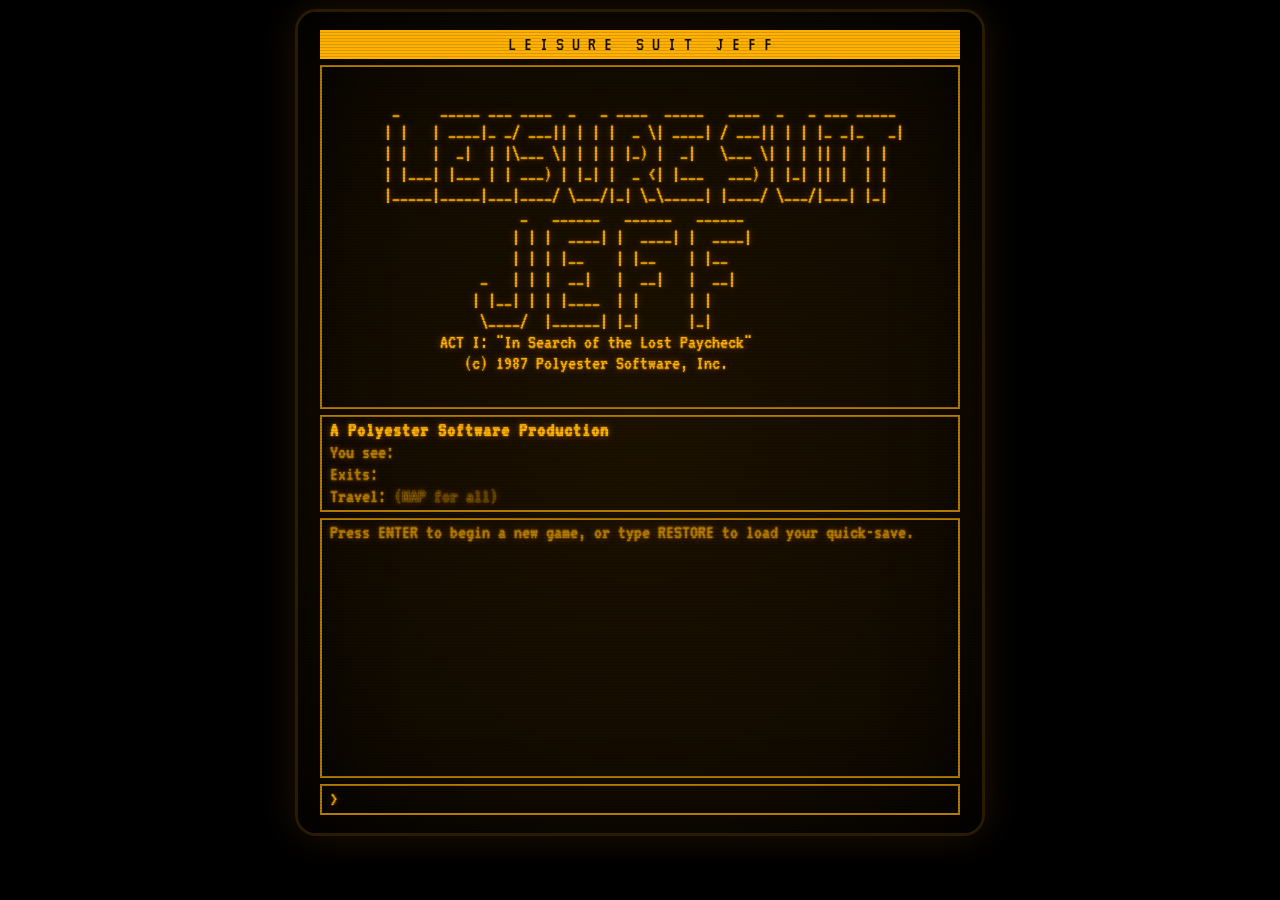
==== index.html @ 3d7fa5f7 "Leisure Suit Jeff: Act I playable Co-authored-by: Copilot <223556219+Copilot@users.noreply.github.co" ====
<!doctype html>
<html lang="en">
<head>
  <meta charset="utf-8">
  <meta name="viewport" content="width=device-width, initial-scale=1">
  <title>Leisure Suit Jeff</title>
  <link rel="preconnect" href="https://fonts.googleapis.com">
  <link rel="preconnect" href="https://fonts.gstatic.com" crossorigin>
  <link href="https://fonts.googleapis.com/css2?family=VT323&display=swap" rel="stylesheet">
  <link rel="stylesheet" href="css/crt.css">
</head>
<body>
  <div id="crt">
    <div id="screen">
      <div id="status" class="box">
        <span id="st-score"></span>
        <span id="st-title">L E I S U R E &nbsp; S U I T &nbsp; J E F F</span>
        <span id="st-right"></span>
      </div>
      <pre id="art" class="box"></pre>
      <div id="panel" class="box">
        <div id="loc"></div>
        <div><span class="lbl">You see:</span> <span id="see"></span></div>
        <div><span class="lbl">Exits:</span> <span id="exits"></span></div>
        <div><span class="lbl">Travel:</span> <span id="travel"></span> <span class="dim">(MAP for all)</span></div>
      </div>
      <div id="log" class="box" aria-live="polite"></div>
      <div id="promptline">
        <span class="caret">&gt;</span>
        <input id="cmd" type="text" autocomplete="off" autocapitalize="off" spellcheck="false" aria-label="Command">
      </div>
    </div>
  </div>

  <script src="js/registry.js"></script>
  <script src="js/content/world.js"></script>
  <script src="js/content/items.js"></script>
  <script src="js/content/home.js"></script>
  <script src="js/content/work.js"></script>
  <script src="js/content/costco.js"></script>
  <script src="js/engine.js"></script>
  <script src="js/ui.js"></script>
</body>
</html>
---- css/crt.css ----
:root {
  --amber: #ffb000;
  --amber-dim: #b37a00;
  --amber-faint: #5c3f00;
  --bg: #120b00;
  --glow: 0 0 2px rgba(255, 176, 0, 0.9), 0 0 8px rgba(255, 140, 0, 0.45);
}

* { box-sizing: border-box; }

html, body {
  margin: 0;
  height: 100%;
  background: #000;
}

body {
  display: flex;
  justify-content: center;
  align-items: flex-start;
  font-family: 'VT323', 'Courier New', monospace;
  font-size: 20px;
  line-height: 1.05;
  color: var(--amber);
}

#crt {
  position: relative;
  margin: 12px;
  padding: 18px 22px;
  background: radial-gradient(ellipse at center, #1d1200 0%, var(--bg) 70%, #070400 100%);
  border-radius: 18px;
  box-shadow: 0 0 0 3px #2a1c00, 0 0 40px rgba(255, 140, 0, 0.15), inset 0 0 80px rgba(0, 0, 0, 0.8);
  text-shadow: var(--glow);
  animation: flicker 6s infinite;
}

#crt::after {
  content: '';
  pointer-events: none;
  position: absolute;
  inset: 0;
  border-radius: 18px;
  background: repeating-linear-gradient(to bottom, rgba(0, 0, 0, 0) 0px, rgba(0, 0, 0, 0) 2px, rgba(0, 0, 0, 0.28) 3px);
}

@keyframes flicker {
  0%, 100% { opacity: 1; }
  48% { opacity: 1; }
  50% { opacity: 0.96; }
  52% { opacity: 1; }
}

#screen {
  width: 80ch;
  display: flex;
  flex-direction: column;
  gap: 6px;
}

.box {
  border: 2px double var(--amber-dim);
  padding: 2px 8px;
}

#status {
  display: flex;
  justify-content: space-between;
  background: var(--amber);
  color: var(--bg);
  text-shadow: none;
  border-color: var(--amber);
}

#art {
  margin: 0;
  height: calc(16 * 1.05em + 8px);
  overflow: hidden;
  white-space: pre;
  font-family: inherit;
  display: flex;
  align-items: center;
  justify-content: center;
}

#art.death { color: #ff6a3d; text-shadow: 0 0 6px rgba(255, 80, 40, 0.6); }

#panel div { margin: 1px 0; }
#loc { font-weight: bold; letter-spacing: 1px; }
.lbl { color: var(--amber-dim); }
.dim { color: var(--amber-faint); }

.chip {
  cursor: pointer;
  border-bottom: 1px dotted var(--amber-dim);
}
.chip:hover { background: var(--amber); color: var(--bg); text-shadow: none; }

#log {
  height: 13em;
  overflow-y: auto;
  white-space: pre-wrap;
  scrollbar-color: var(--amber-dim) transparent;
}

#log p { margin: 0 0 0.5em 0; }
#log .echo { color: var(--amber-dim); margin-top: 0.6em; }
#log .room { font-weight: bold; text-decoration: underline; }
#log .score { color: #ffe08a; }
#log .system { color: var(--amber-dim); }
#log .death { color: #ff6a3d; font-weight: bold; }
#log .end { color: #ffe08a; font-weight: bold; }
#log .intro { color: #ffd36b; }

#promptline {
  display: flex;
  align-items: center;
  gap: 6px;
  border: 2px double var(--amber-dim);
  padding: 2px 8px;
}

#cmd {
  flex: 1;
  background: transparent;
  border: none;
  outline: none;
  color: var(--amber);
  font: inherit;
  text-shadow: var(--glow);
  caret-color: var(--amber);
  text-transform: uppercase;
}

@media (max-width: 900px) {
  body { font-size: 15px; }
}
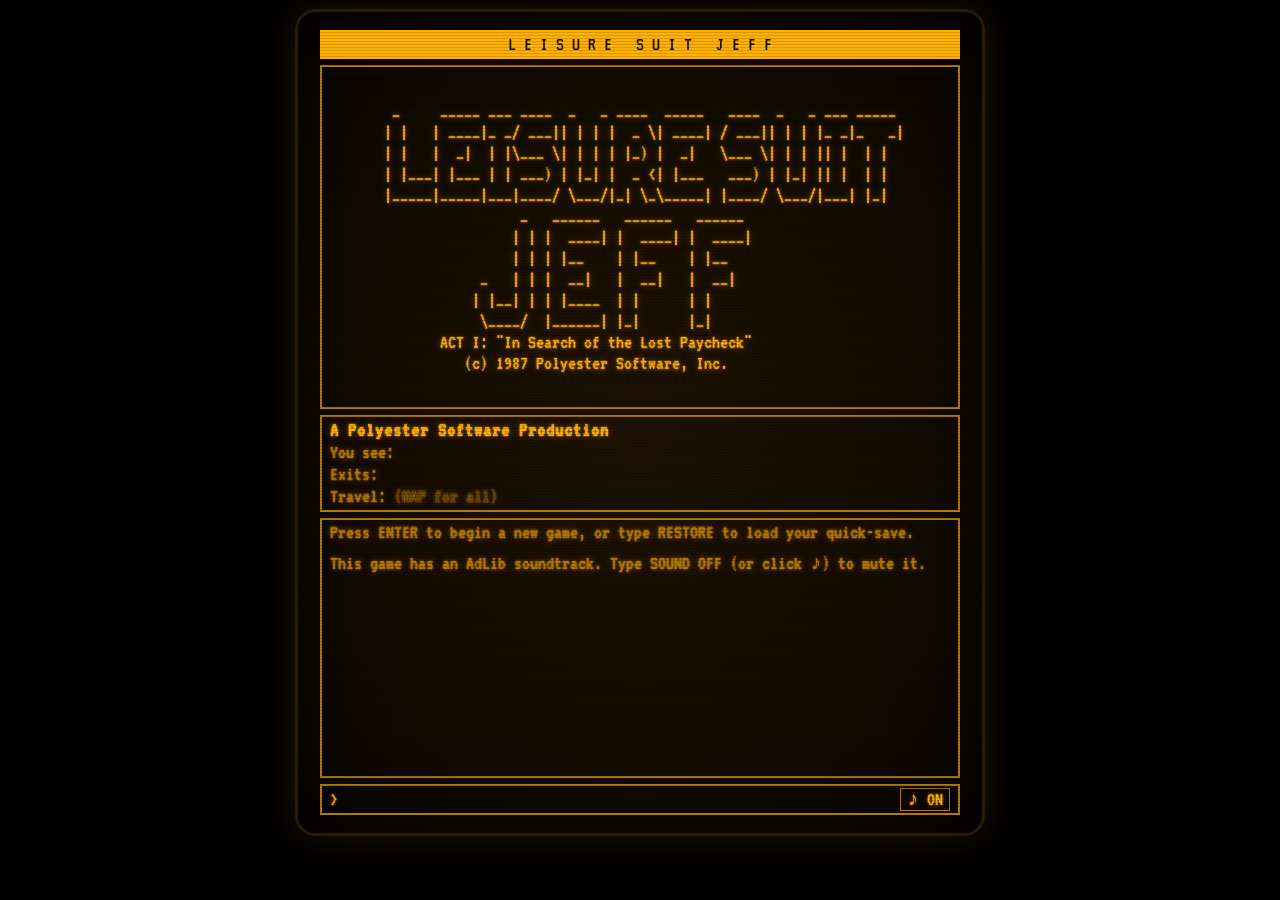
==== commit 3a51f7a9: "Add AdLib-style FM soundtrack, jingles and sound effects Original lounge/muzak/polka themes per loca" ====
--- a/index.html
+++ b/index.html
@@ -28,6 +28,7 @@
       <div id="promptline">
         <span class="caret">&gt;</span>
         <input id="cmd" type="text" autocomplete="off" autocapitalize="off" spellcheck="false" aria-label="Command">
+        <button id="snd" type="button" title="Toggle sound (or type SOUND ON/OFF)"></button>
       </div>
     </div>
   </div>
@@ -38,7 +39,9 @@
   <script src="js/content/home.js"></script>
   <script src="js/content/work.js"></script>
   <script src="js/content/costco.js"></script>
+  <script src="js/content/music.js"></script>
   <script src="js/engine.js"></script>
+  <script src="js/audio.js"></script>
   <script src="js/ui.js"></script>
 </body>
 </html>
--- a/css/crt.css
+++ b/css/crt.css
@@ -132,6 +132,19 @@
   text-transform: uppercase;
 }
 
+#snd {
+  background: transparent;
+  border: 1px solid var(--amber-dim);
+  color: var(--amber);
+  font: inherit;
+  text-shadow: var(--glow);
+  cursor: pointer;
+  padding: 0 6px;
+  white-space: nowrap;
+}
+#snd:hover { background: var(--amber); color: var(--bg); text-shadow: none; }
+#snd.off { color: var(--amber-dim); }
+
 @media (max-width: 900px) {
   body { font-size: 15px; }
 }
